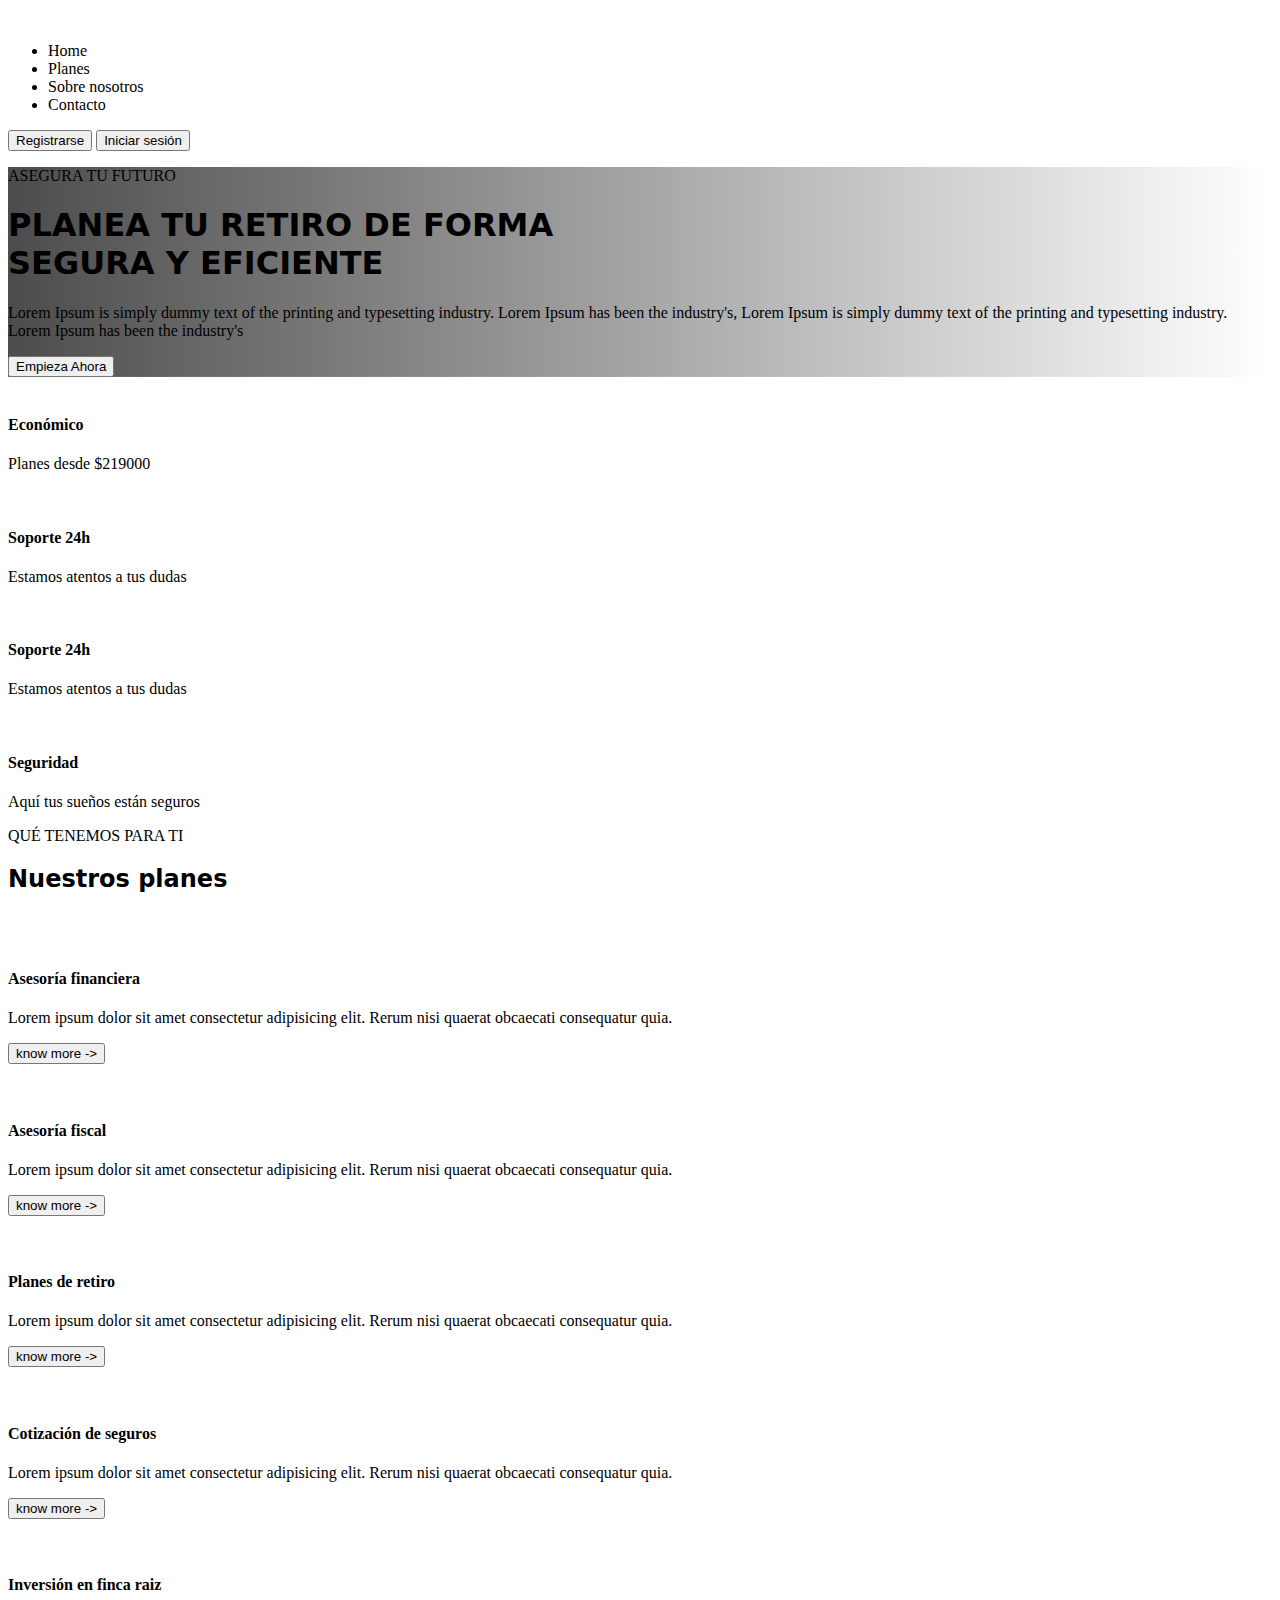
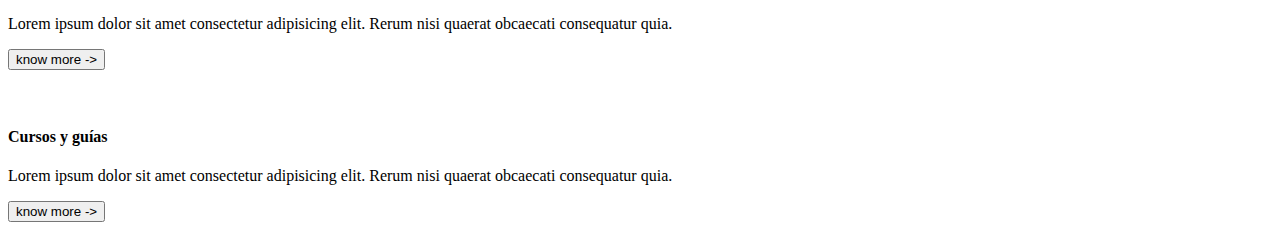
==== index.html @ c826aabb "final sistema login" ====
<!DOCTYPE html>
<html lang="en">
<head>
    <meta charset="UTF-8">
    <meta name="viewport" content="width=device-width, initial-scale=1.0">
    <title>Document</title>
    <link rel="stylesheet" href="view/public/css/styles.css">
    <script src="https://cdn.tailwindcss.com"></script>
</head>
<body>
    
    <!-- NAVBAR -->

    <nav class="flex justify-between items-center px-3 lg:px-7 xl:px-16 2xl:px-36 py-1 lg:py-3">
        <div class="w-4/12">
            <img src="https://oxentictemplates.in/templatemonster/retirement/images/logo.png" alt="">
        </div>
        <div class="w-4/12">
            <ul class="flex gap-4 justify-between w-full">
                <li>Home</li>
                <li>Planes</li>
                <li>Sobre nosotros</li>
                <li>Contacto</li>
            </ul>
        </div>
        <div class="w-4/12 flex justify-end gap-2">
            <button class="" id="btnRegistrarse">Registrarse</button>
            <button class="redir bg-[#01b43e] text-white font-bold text-lg px-4 py-2 rounded-full hover:brightness-125" id="btnIniciarSesion">Iniciar sesión</button>
        </div>
    </nav>

    <!-- BANNER -->

    <section class="banner min-h-[94vh] flex flex-col items-center lg:items-start px-3 lg:px-7 xl:px-20 2xl:px-36">
        <p class="text-[#01b43e] tracking-wide text-lg font-semibold mt-8 lg:mt-16 xl:mt-28 2xl:mt-48">ASEGURA TU FUTURO</p>
        <h1 style="font-family: system-ui, -apple-system, BlinkMacSystemFont, 'Segoe UI', Roboto, Oxygen, Ubuntu, Cantarell, 'Open Sans', 'Helvetica Neue', sans-serif;" class="font-black text-3xl lg:text-5xl xl:text-6xl 2xl:text-8xl text-white tracking-tight mb-3 text-center lg:text-left">PLANEA TU RETIRO DE FORMA <br> SEGURA Y EFICIENTE</h1>
        <p class="text-center lg:text-left lg:max-w-[65%] text-white text-lg">Lorem Ipsum is simply dummy text of the printing and typesetting industry. Lorem Ipsum has been the industry's, Lorem Ipsum is simply dummy text of the printing and typesetting industry. Lorem Ipsum has been the industry's</p>
        <button class="redir text-white bg-[#01b43e] px-5 lg:px-10 xl:px-14 rounded-full mt-4 lg:mt-6 xl:mt-9 py-2 lg:py-4 hover:brightness-125 font-semibold text-xl tracking-tight">Empieza Ahora</button>
    </section>

    <!-- banner cards -->

    <section class="bg-gray-300 px-3 lg:px-7 xl:px-16 2xl:px-36 flex flex-wrap py-4">
        <div class="flex items-center W-1/2 lg:w-1/4 px-3 py-4 lg:px-6 gap-4">
            <div>
                <img class="w-12" src="https://oxentictemplates.in/templatemonster/retirement/images/icon-img-4.png" alt="">
            </div>
            <div class="leading-5">
                <h4 class="font-bold text-lg">Económico</h4>
                <p class="text-gray-700">Planes desde $219000</p>
            </div>
        </div>

        <div class="flex items-center W-1/2 lg:w-1/4 px-3 py-4 lg:px-6 gap-4">
            <div>
                <img class="w-12" src="https://oxentictemplates.in/templatemonster/retirement/images/icon-img-1.png" alt="">
            </div>
            <div class="leading-5">
                <h4 class="font-bold text-lg">Soporte 24h</h4>
                <p class="text-gray-700">Estamos atentos a tus dudas</p>
            </div>
        </div>

        <div class="flex items-center W-1/2 lg:w-1/4 px-3 py-4 lg:px-6 gap-4">
            <div>
                <img class="w-12" src="https://oxentictemplates.in/templatemonster/retirement/images/icon-img-3.png" alt="">
            </div>
            <div class="leading-5">
                <h4 class="font-bold text-lg">Soporte 24h</h4>
                <p class="text-gray-700">Estamos atentos a tus dudas</p>
            </div>
        </div>

        <div class="flex items-center W-1/2 lg:w-1/4 px-3 py-4 lg:px-6 gap-4">
            <div>
                <img class="w-12" src="https://oxentictemplates.in/templatemonster/retirement/images/icon-img-5.png" alt="">
            </div>
            <div class="leading-5">
                <h4 class="font-bold text-lg">Seguridad</h4>
                <p class="text-gray-700">Aquí tus sueños están seguros</p>
            </div>
        </div>
    </section>

    <section class="flex flex-col items-center px-3 lg:px-7 xl:px-16 2xl:px-36">
        <p class="text-[#01b43e] tracking-wide text-lg font-semibold mt-8 lg:mt-16 xl:mt-8 2xl:mt-16">QUÉ TENEMOS PARA TI</p>
        <h2 style="font-family: system-ui, -apple-system, BlinkMacSystemFont, 'Segoe UI', Roboto, Oxygen, Ubuntu, Cantarell, 'Open Sans', 'Helvetica    Neue', sans-serif;"
            class="font-extrabold text-xl lg:text-2xl xl:text-4xl text-center lg:text-left"
        >
            Nuestros planes
        </h2>

        <div class="grid grid-cols-1 lg:grid-cols-3 gap-4 lg:gap-6 2xl:gap-10 place-items-center">

            <div class="border w-1/2 lg:w-[100%] overflow-hidden border-gray-500 rounded-xl h-72 lg:h-80 mt-10 relative">
                <div class="w-16 h-16 bg-white rounded-full absolute top-1/2 left-1/2 -translate-x-1/2 lg:translate-x-0 lg:left-6 -translate-y-1/2 grid place-items-center">
                    <img class="w-9/12" src="https://oxentictemplates.in/templatemonster/retirement/images/2510691.png" alt="">
                </div>
                <img class="h-36 lg:h-40 w-full" src="https://oxentictemplates.in/templatemonster/retirement/images/istockphoto-1316202262-612x612.jpg" alt="">
                <div class="px-4 lg:px-8 2xl:px-12 py-8 lg:py-6">
                    <h4 class="font-bold text-xl mb-3">Asesoría financiera</h4>
                    <p class="text-gray-700">Lorem ipsum dolor sit amet consectetur adipisicing elit. Rerum nisi quaerat obcaecati consequatur quia.</p>
                    <button class="text-[#01b43e]">know more -></button>
                </div>
            </div>

            <div class="w-1/2 lg:w-[100%] border overflow-hidden border-gray-500 rounded-xl h-72 lg:h-80 mt-10 relative">
                <div class="w-16 h-16 bg-white rounded-full absolute top-1/2 left-1/2 -translate-x-1/2 lg:translate-x-0 lg:left-6 -translate-y-1/2 grid place-items-center">
                    <img class="w-8/12" src="https://oxentictemplates.in/templatemonster/retirement/images/1026130.png" alt="">
                </div>
                <img class="h-36 lg:h-40 w-full" src="https://oxentictemplates.in/templatemonster/retirement/images/pexels-photo-8293651.webp" alt="">
                <div class="px-4 lg:px-8 2xl:px-12 py-4 lg:py-6">
                    <h4 class="font-bold text-xl mb-3">Asesoría fiscal</h4>
                    <p class="text-gray-700">Lorem ipsum dolor sit amet consectetur adipisicing elit. Rerum nisi quaerat obcaecati consequatur quia.</p>
                    <button class="text-[#01b43e]">know more -></button>
                </div>
            </div>

            <div class="w-1/2 lg:w-[100%] border overflow-hidden border-gray-500 rounded-xl h-72 lg:h-80 mt-10 relative">
                <div class="w-16 h-16 bg-white rounded-full absolute top-1/2 left-1/2 -translate-x-1/2 lg:translate-x-0 lg:left-6 -translate-y-1/2 grid place-items-center">
                    <img class="w-9/12" src="https://oxentictemplates.in/templatemonster/retirement/images/9490975.png" alt="">
                </div>
                <img class="h-36 lg:h-40 w-full" src="https://oxentictemplates.in/templatemonster/retirement/images/pexels-photo-3823487.webp" alt="">
                <div class="px-4 lg:px-8 2xl:px-12 py-4 lg:py-6">
                    <h4 class="font-bold text-xl mb-3">Planes de retiro</h4>
                    <p class="text-gray-700">Lorem ipsum dolor sit amet consectetur adipisicing elit. Rerum nisi quaerat obcaecati consequatur quia.</p>
                    <button class="text-[#01b43e]">know more -></button>
                </div>
            </div>

            
            <div class="w-1/2 lg:w-[100%] border overflow-hidden border-gray-500 rounded-xl h-72 lg:h-80 mt-10 relative">
                <div class="w-16 h-16 bg-white rounded-full absolute top-1/2 left-1/2 -translate-x-1/2 lg:translate-x-0 lg:left-6 -translate-y-1/2 grid place-items-center">
                    <img class="w-8/12" src="https://oxentictemplates.in/templatemonster/retirement/images/1962592.png" alt="">
                </div>
                <img class="h-36 lg:h-40 w-full" src="https://oxentictemplates.in/templatemonster/retirement/images/istockphoto-165886686-612x612.jpg" alt="">
                <div class="px-4 lg:px-8 2xl:px-12 py-4 lg:py-6">
                    <h4 class="font-bold text-xl mb-3">Cotización de seguros</h4>
                    <p class="text-gray-700">Lorem ipsum dolor sit amet consectetur adipisicing elit. Rerum nisi quaerat obcaecati consequatur quia.</p>
                    <button class="text-[#01b43e]">know more -></button>
                </div>
            </div>

            <div class="w-1/2 lg:w-[100%] border overflow-hidden border-gray-500 rounded-xl h-72 lg:h-80 mt-10 relative">
                <div class="w-16 h-16 bg-white rounded-full absolute top-1/2 left-1/2 -translate-x-1/2 lg:translate-x-0 lg:left-6 -translate-y-1/2 grid place-items-center">
                    <img class="w-8/12" src="https://oxentictemplates.in/templatemonster/retirement/images/942140.png" alt="">
                </div>
                <img class="h-36 lg:h-40 w-full" src="https://oxentictemplates.in/templatemonster/retirement/images/istockphoto-869595964-612x612.jpg" alt="">
                <div class="px-4 lg:px-8 2xl:px-12 py-4 lg:py-6">
                    <h4 class="font-bold text-xl mb-3">Inversión en finca raiz</h4>
                    <p class="text-gray-700">Lorem ipsum dolor sit amet consectetur adipisicing elit. Rerum nisi quaerat obcaecati consequatur quia.</p>
                    <button class="text-[#01b43e]">know more -></button>
                </div>
            </div>

            <div class="w-1/2 lg:w-[100%] border overflow-hidden border-gray-500 rounded-xl h-72 lg:h-80 mt-10 relative">
                <div class="w-16 h-16 bg-white rounded-full absolute top-1/2 left-1/2 -translate-x-1/2 lg:translate-x-0 lg:left-6 -translate-y-1/2 grid place-items-center">
                    <img class="w-8/12" src="https://oxentictemplates.in/templatemonster/retirement/images/9982088.png" alt="">
                </div>
                <img class="h-36 lg:h-40 w-full" src="https://oxentictemplates.in/templatemonster/retirement/images/seniors-laptop-1080x675.jpg" alt="">
                <div class="px-4 lg:px-8 2xl:px-12 py-4 lg:py-6">
                    <h4 class="font-bold text-xl mb-3">Cursos y guías</h4>
                    <p class="text-gray-700">Lorem ipsum dolor sit amet consectetur adipisicing elit. Rerum nisi quaerat obcaecati consequatur quia.</p>
                    <button class="text-[#01b43e]">know more -></button>
                </div>
            </div>

        </div>
    </section>


    <script type="module" src="/controller/ControllerUsuario.js"></script>
    <script type="module" src="view/public/js/index.js"></script>
</body>
</html>
---- view/public/css/styles.css ----
:root{
    --accent-color: #01b43e;
}

/* estilos de la página principal */

.banner{
    background-image: linear-gradient(90deg, rgba(0,0,0,0.7), transparent ) ,url("https://mdlaw.com.au/wp-content/uploads/2023/10/grandparents-legal-rights.jpg") ;
    background-size: cover;
    background-position: center;
}
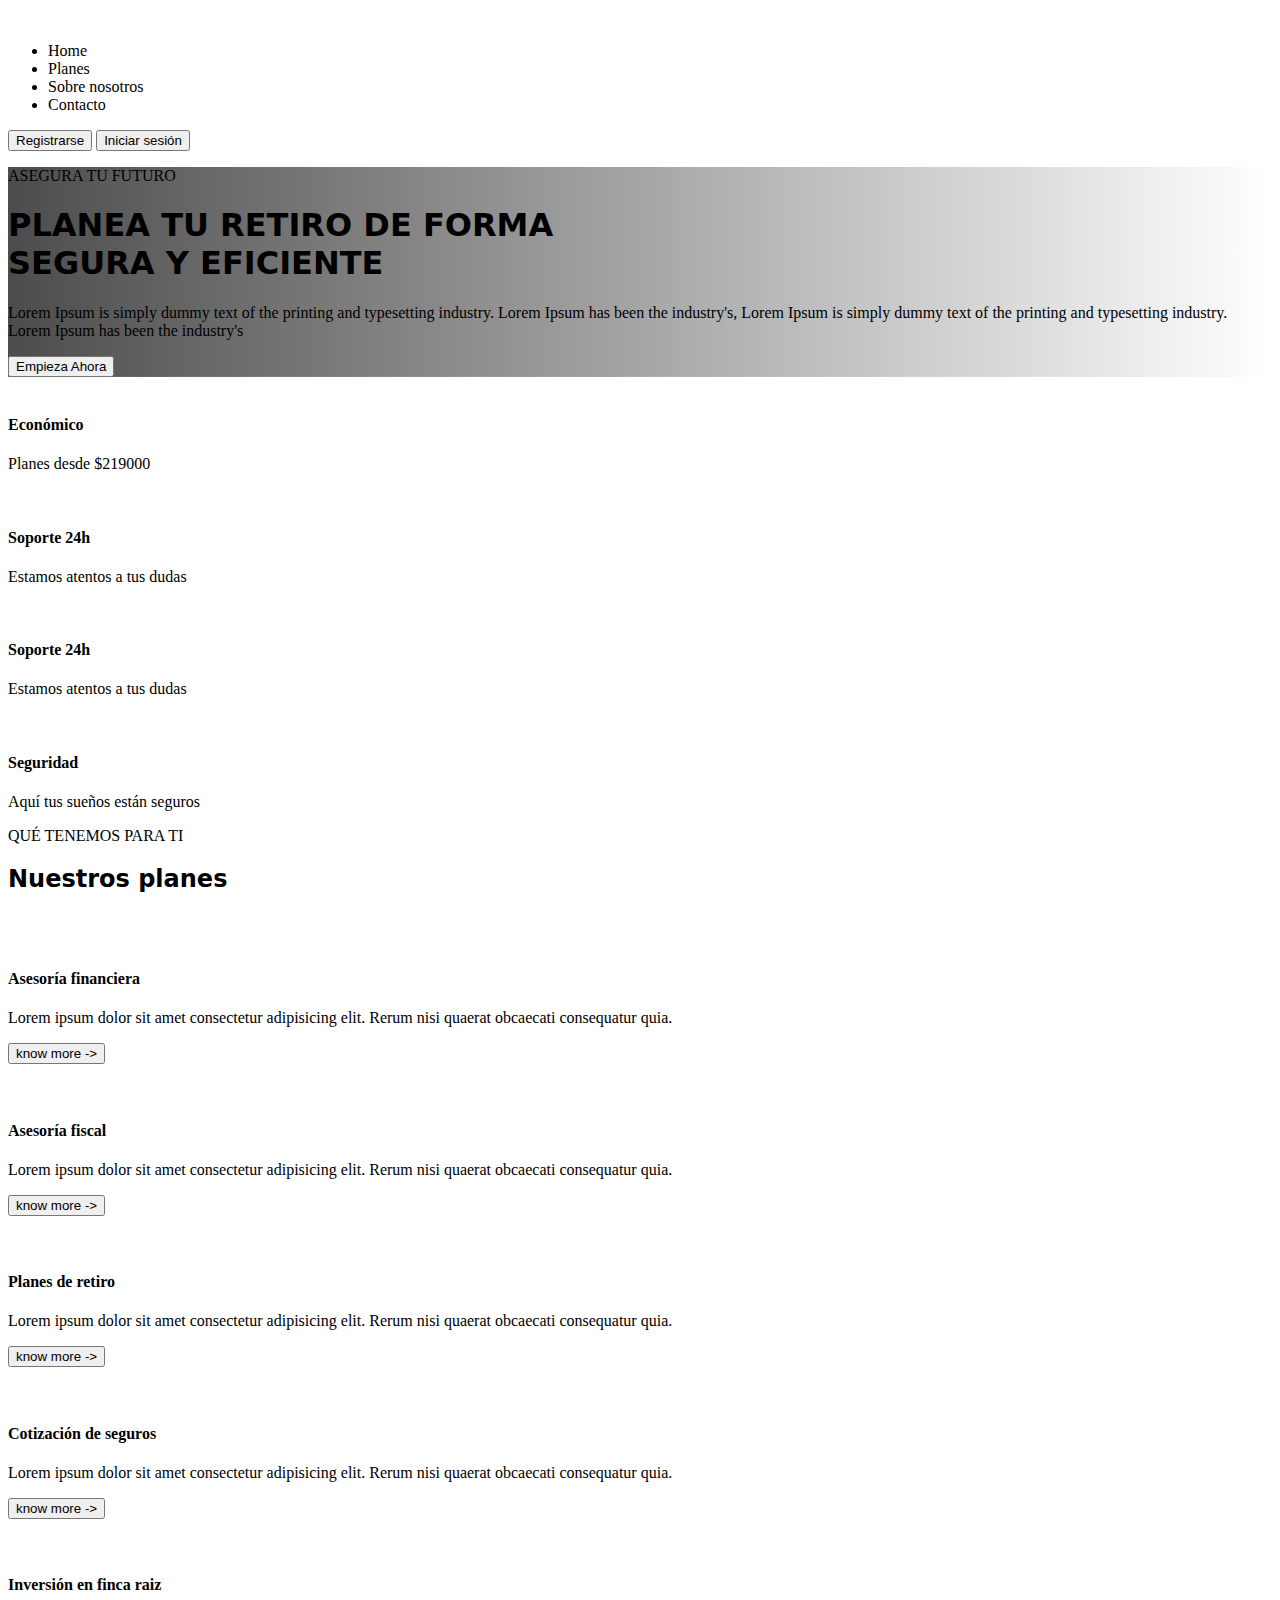
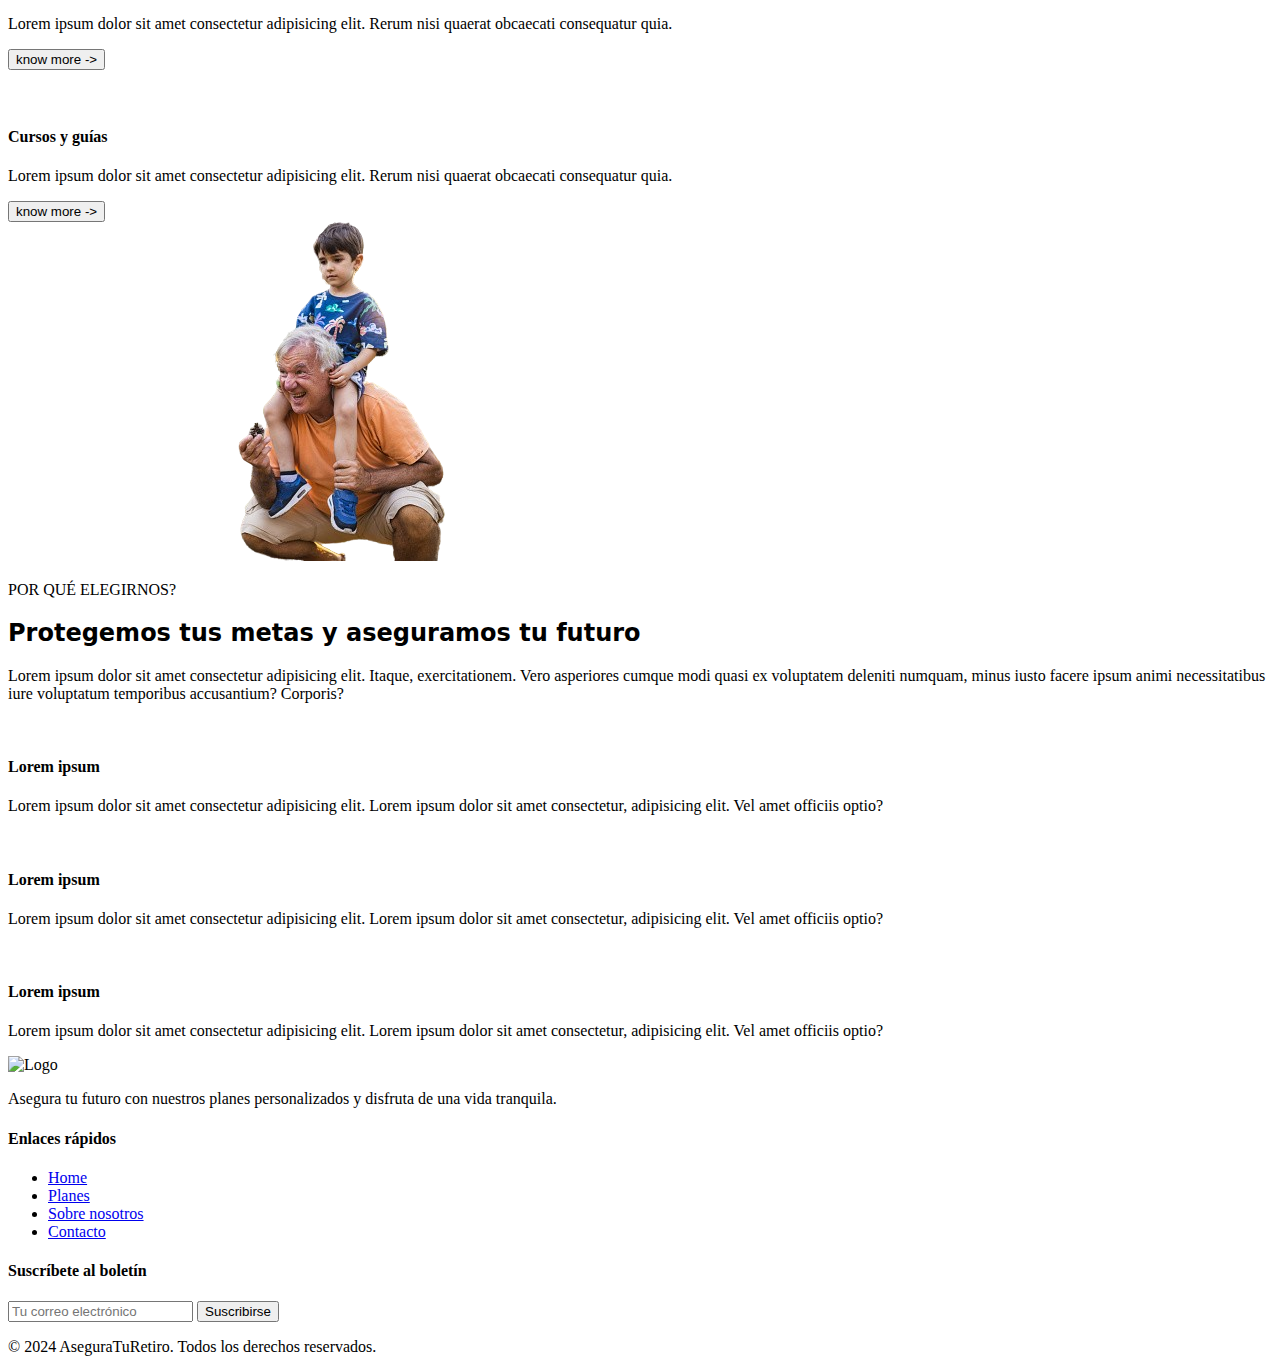
==== commit bf074c5b: "new section and footer added" ====
--- a/index.html
+++ b/index.html
@@ -90,13 +90,13 @@
             Nuestros planes
         </h2>
 
-        <div class="grid grid-cols-1 lg:grid-cols-3 gap-4 lg:gap-6 2xl:gap-10 place-items-center">
+        <div class="grid grid-cols-1 lg:grid-cols-3 gap-4 lg:gap-6 2xl:gap-10 place-items-center [&>div]:2xl:h-96">
 
             <div class="border w-1/2 lg:w-[100%] overflow-hidden border-gray-500 rounded-xl h-72 lg:h-80 mt-10 relative">
                 <div class="w-16 h-16 bg-white rounded-full absolute top-1/2 left-1/2 -translate-x-1/2 lg:translate-x-0 lg:left-6 -translate-y-1/2 grid place-items-center">
                     <img class="w-9/12" src="https://oxentictemplates.in/templatemonster/retirement/images/2510691.png" alt="">
                 </div>
-                <img class="h-36 lg:h-40 w-full" src="https://oxentictemplates.in/templatemonster/retirement/images/istockphoto-1316202262-612x612.jpg" alt="">
+                <img class="h-36 lg:h-40 2xl:h-48 w-full" src="https://oxentictemplates.in/templatemonster/retirement/images/istockphoto-1316202262-612x612.jpg" alt="">
                 <div class="px-4 lg:px-8 2xl:px-12 py-8 lg:py-6">
                     <h4 class="font-bold text-xl mb-3">Asesoría financiera</h4>
                     <p class="text-gray-700">Lorem ipsum dolor sit amet consectetur adipisicing elit. Rerum nisi quaerat obcaecati consequatur quia.</p>
@@ -108,7 +108,7 @@
                 <div class="w-16 h-16 bg-white rounded-full absolute top-1/2 left-1/2 -translate-x-1/2 lg:translate-x-0 lg:left-6 -translate-y-1/2 grid place-items-center">
                     <img class="w-8/12" src="https://oxentictemplates.in/templatemonster/retirement/images/1026130.png" alt="">
                 </div>
-                <img class="h-36 lg:h-40 w-full" src="https://oxentictemplates.in/templatemonster/retirement/images/pexels-photo-8293651.webp" alt="">
+                <img class="h-36 lg:h-40 2xl:h-48 w-full" src="https://oxentictemplates.in/templatemonster/retirement/images/pexels-photo-8293651.webp" alt="">
                 <div class="px-4 lg:px-8 2xl:px-12 py-4 lg:py-6">
                     <h4 class="font-bold text-xl mb-3">Asesoría fiscal</h4>
                     <p class="text-gray-700">Lorem ipsum dolor sit amet consectetur adipisicing elit. Rerum nisi quaerat obcaecati consequatur quia.</p>
@@ -120,7 +120,7 @@
                 <div class="w-16 h-16 bg-white rounded-full absolute top-1/2 left-1/2 -translate-x-1/2 lg:translate-x-0 lg:left-6 -translate-y-1/2 grid place-items-center">
                     <img class="w-9/12" src="https://oxentictemplates.in/templatemonster/retirement/images/9490975.png" alt="">
                 </div>
-                <img class="h-36 lg:h-40 w-full" src="https://oxentictemplates.in/templatemonster/retirement/images/pexels-photo-3823487.webp" alt="">
+                <img class="h-36 lg:h-40 2xl:h-48 w-full" src="https://oxentictemplates.in/templatemonster/retirement/images/pexels-photo-3823487.webp" alt="">
                 <div class="px-4 lg:px-8 2xl:px-12 py-4 lg:py-6">
                     <h4 class="font-bold text-xl mb-3">Planes de retiro</h4>
                     <p class="text-gray-700">Lorem ipsum dolor sit amet consectetur adipisicing elit. Rerum nisi quaerat obcaecati consequatur quia.</p>
@@ -133,7 +133,7 @@
                 <div class="w-16 h-16 bg-white rounded-full absolute top-1/2 left-1/2 -translate-x-1/2 lg:translate-x-0 lg:left-6 -translate-y-1/2 grid place-items-center">
                     <img class="w-8/12" src="https://oxentictemplates.in/templatemonster/retirement/images/1962592.png" alt="">
                 </div>
-                <img class="h-36 lg:h-40 w-full" src="https://oxentictemplates.in/templatemonster/retirement/images/istockphoto-165886686-612x612.jpg" alt="">
+                <img class="h-36 lg:h-40 2xl:h-48 w-full" src="https://oxentictemplates.in/templatemonster/retirement/images/istockphoto-165886686-612x612.jpg" alt="">
                 <div class="px-4 lg:px-8 2xl:px-12 py-4 lg:py-6">
                     <h4 class="font-bold text-xl mb-3">Cotización de seguros</h4>
                     <p class="text-gray-700">Lorem ipsum dolor sit amet consectetur adipisicing elit. Rerum nisi quaerat obcaecati consequatur quia.</p>
@@ -145,7 +145,7 @@
                 <div class="w-16 h-16 bg-white rounded-full absolute top-1/2 left-1/2 -translate-x-1/2 lg:translate-x-0 lg:left-6 -translate-y-1/2 grid place-items-center">
                     <img class="w-8/12" src="https://oxentictemplates.in/templatemonster/retirement/images/942140.png" alt="">
                 </div>
-                <img class="h-36 lg:h-40 w-full" src="https://oxentictemplates.in/templatemonster/retirement/images/istockphoto-869595964-612x612.jpg" alt="">
+                <img class="h-36 lg:h-40 2xl:h-48 w-full" src="https://oxentictemplates.in/templatemonster/retirement/images/istockphoto-869595964-612x612.jpg" alt="">
                 <div class="px-4 lg:px-8 2xl:px-12 py-4 lg:py-6">
                     <h4 class="font-bold text-xl mb-3">Inversión en finca raiz</h4>
                     <p class="text-gray-700">Lorem ipsum dolor sit amet consectetur adipisicing elit. Rerum nisi quaerat obcaecati consequatur quia.</p>
@@ -157,7 +157,7 @@
                 <div class="w-16 h-16 bg-white rounded-full absolute top-1/2 left-1/2 -translate-x-1/2 lg:translate-x-0 lg:left-6 -translate-y-1/2 grid place-items-center">
                     <img class="w-8/12" src="https://oxentictemplates.in/templatemonster/retirement/images/9982088.png" alt="">
                 </div>
-                <img class="h-36 lg:h-40 w-full" src="https://oxentictemplates.in/templatemonster/retirement/images/seniors-laptop-1080x675.jpg" alt="">
+                <img class="h-36 lg:h-40 2xl:h-48 w-full" src="https://oxentictemplates.in/templatemonster/retirement/images/seniors-laptop-1080x675.jpg" alt="">
                 <div class="px-4 lg:px-8 2xl:px-12 py-4 lg:py-6">
                     <h4 class="font-bold text-xl mb-3">Cursos y guías</h4>
                     <p class="text-gray-700">Lorem ipsum dolor sit amet consectetur adipisicing elit. Rerum nisi quaerat obcaecati consequatur quia.</p>
@@ -167,6 +167,95 @@
 
         </div>
     </section>
+
+
+    <section class="px-3 lg:px-7 xl:px-16 2xl:px-36 relative">
+
+        <img class="absolute hidden lg:block right-0 w-[65%] lg:top-24 2xl:top-0 z-10" src="/view/public/images/abuelo.png" alt="">
+        <div class="absolute hidden lg:block w-96 h-96 2xl:w-[500px] 2xl:h-[500px] top-1/2 -translate-y-1/2 rounded-full bg-[#3bc46a] right-24 2xl:right-44"></div>
+        <div class="absolute hidden lg:block w-32 h-32 top-1/2 translate-x-3/4 rounded-full bg-[#3bc46a] right-1/2 2xl:right-[42%]"></div>
+
+        <div class="w-full lg:w-1/2 xl:w-5/12">
+            <p class="text-[#01b43e] tracking-wide text-lg font-semibold mt-8 lg:mt-16 xl:mt-8 2xl:mt-16">POR QUÉ ELEGIRNOS?</p>
+            <h2 style="font-family: system-ui, -apple-system, BlinkMacSystemFont, 'Segoe UI', Roboto, Oxygen, Ubuntu, Cantarell, 'Open Sans', 'Helvetica    Neue', sans-serif;"
+            class="font-extrabold text-xl lg:text-2xl xl:text-4xl text-center lg:text-left"
+            >
+            Protegemos tus metas y aseguramos tu futuro
+            </h2>
+            <p class="text-gray-500 mt-2">
+            Lorem ipsum dolor sit amet consectetur adipisicing elit. Itaque, exercitationem. Vero asperiores cumque modi quasi ex voluptatem deleniti numquam, minus iusto facere ipsum animi necessitatibus iure voluptatum temporibus accusantium? Corporis?
+            </p>
+        </div>
+
+        <div class="flex flex-col gap-12 w-full lg:w-1/2 xl:w-5/12">
+            <div class="flex items-center gap-6 py-2 px-3 shadow-[0px_4px_8px_rgba(0,0,0,0.1)] rounded-lg mt-8 lg:mt-10 xl:mt-14 cursor-pointer hover:scale-110 transition-all duration-300">
+                <div>
+                    <img src="https://oxentictemplates.in/templatemonster/retirement/images/2510691.png" class="w-28 bg-[#01b43e] p-1 rounded-full" alt="">
+                </div>
+                <div>
+                    <h4 class="font-bold text-lg">Lorem ipsum</h4>
+                    <p class="text-gray-500">Lorem ipsum dolor sit amet consectetur adipisicing elit. Lorem ipsum dolor sit amet consectetur, adipisicing elit. Vel amet officiis optio?</p>
+                </div>
+            </div>
+
+            <div class="flex items-center gap-6 py-2 px-3 shadow-[0px_4px_8px_rgba(0,0,0,0.1)] rounded-lg cursor-pointer hover:scale-110 transition-all duration-300">
+                <div>
+                    <img src="https://oxentictemplates.in/templatemonster/retirement/images/2510691.png" class="w-28 bg-[#01b43e] p-1 rounded-full" alt="">
+                </div>
+                <div>
+                    <h4 class="font-bold text-lg">Lorem ipsum</h4>
+                    <p class="text-gray-500">Lorem ipsum dolor sit amet consectetur adipisicing elit. Lorem ipsum dolor sit amet consectetur, adipisicing elit. Vel amet officiis optio?</p>
+                </div>
+            </div>
+
+            <div class="flex items-center gap-6 py-2 px-3 shadow-[0px_4px_8px_rgba(0,0,0,0.1)] rounded-lg cursor-pointer hover:scale-110 transition-all duration-300">
+                <div>
+                    <img src="https://oxentictemplates.in/templatemonster/retirement/images/2510691.png" class="w-28 bg-[#01b43e] p-1 rounded-full" alt="">
+                </div>
+                <div>
+                    <h4 class="font-bold text-lg">Lorem ipsum</h4>
+                    <p class="text-gray-500">Lorem ipsum dolor sit amet consectetur adipisicing elit. Lorem ipsum dolor sit amet consectetur, adipisicing elit. Vel amet officiis optio?</p>
+
+                </div>
+            </div>
+        </div>
+    </section>
+
+    <!-- FOOTER -->
+<footer class="bg-black text-white py-8 px-4 lg:px-16 xl:px-36 mt-14 xl:mt-16">
+    <div class="grid grid-cols-1 md:grid-cols-3 gap-8">
+        <!-- Logo y descripción -->
+        <div class="text-center md:text-left">
+            <img class="mx-auto md:mx-0 w-32 mb-4" src="https://oxentictemplates.in/templatemonster/retirement/images/logo.png" alt="Logo">
+            <p class="text-gray-400">Asegura tu futuro con nuestros planes personalizados y disfruta de una vida tranquila.</p>
+        </div>
+
+        <!-- Enlaces rápidos -->
+        <div class="text-center">
+            <h4 class="font-bold text-lg mb-4">Enlaces rápidos</h4>
+            <ul class="space-y-2">
+                <li><a href="#" class="text-[#01b43e] hover:underline">Home</a></li>
+                <li><a href="#" class="text-[#01b43e] hover:underline">Planes</a></li>
+                <li><a href="#" class="text-[#01b43e] hover:underline">Sobre nosotros</a></li>
+                <li><a href="#" class="text-[#01b43e] hover:underline">Contacto</a></li>
+            </ul>
+        </div>
+
+        <!-- Suscripción al boletín -->
+        <div class="text-center md:text-right">
+            <h4 class="font-bold text-lg mb-4">Suscríbete al boletín</h4>
+            <form class="flex flex-col md:items-end gap-3">
+                <input type="email" placeholder="Tu correo electrónico" class="w-full md:w-auto px-4 py-2 rounded bg-gray-800 text-white border border-gray-600 focus:outline-none focus:border-[#01b43e]">
+                <button type="submit" class="bg-[#01b43e] hover:brightness-125 text-white font-bold py-2 px-4 rounded">Suscribirse</button>
+            </form>
+        </div>
+    </div>
+
+    <div class="border-t border-gray-700 mt-8 pt-4 text-center text-gray-500">
+        <p>&copy; 2024 AseguraTuRetiro. Todos los derechos reservados.</p>
+    </div>
+</footer>
+
 
 
     <script type="module" src="/controller/ControllerUsuario.js"></script>
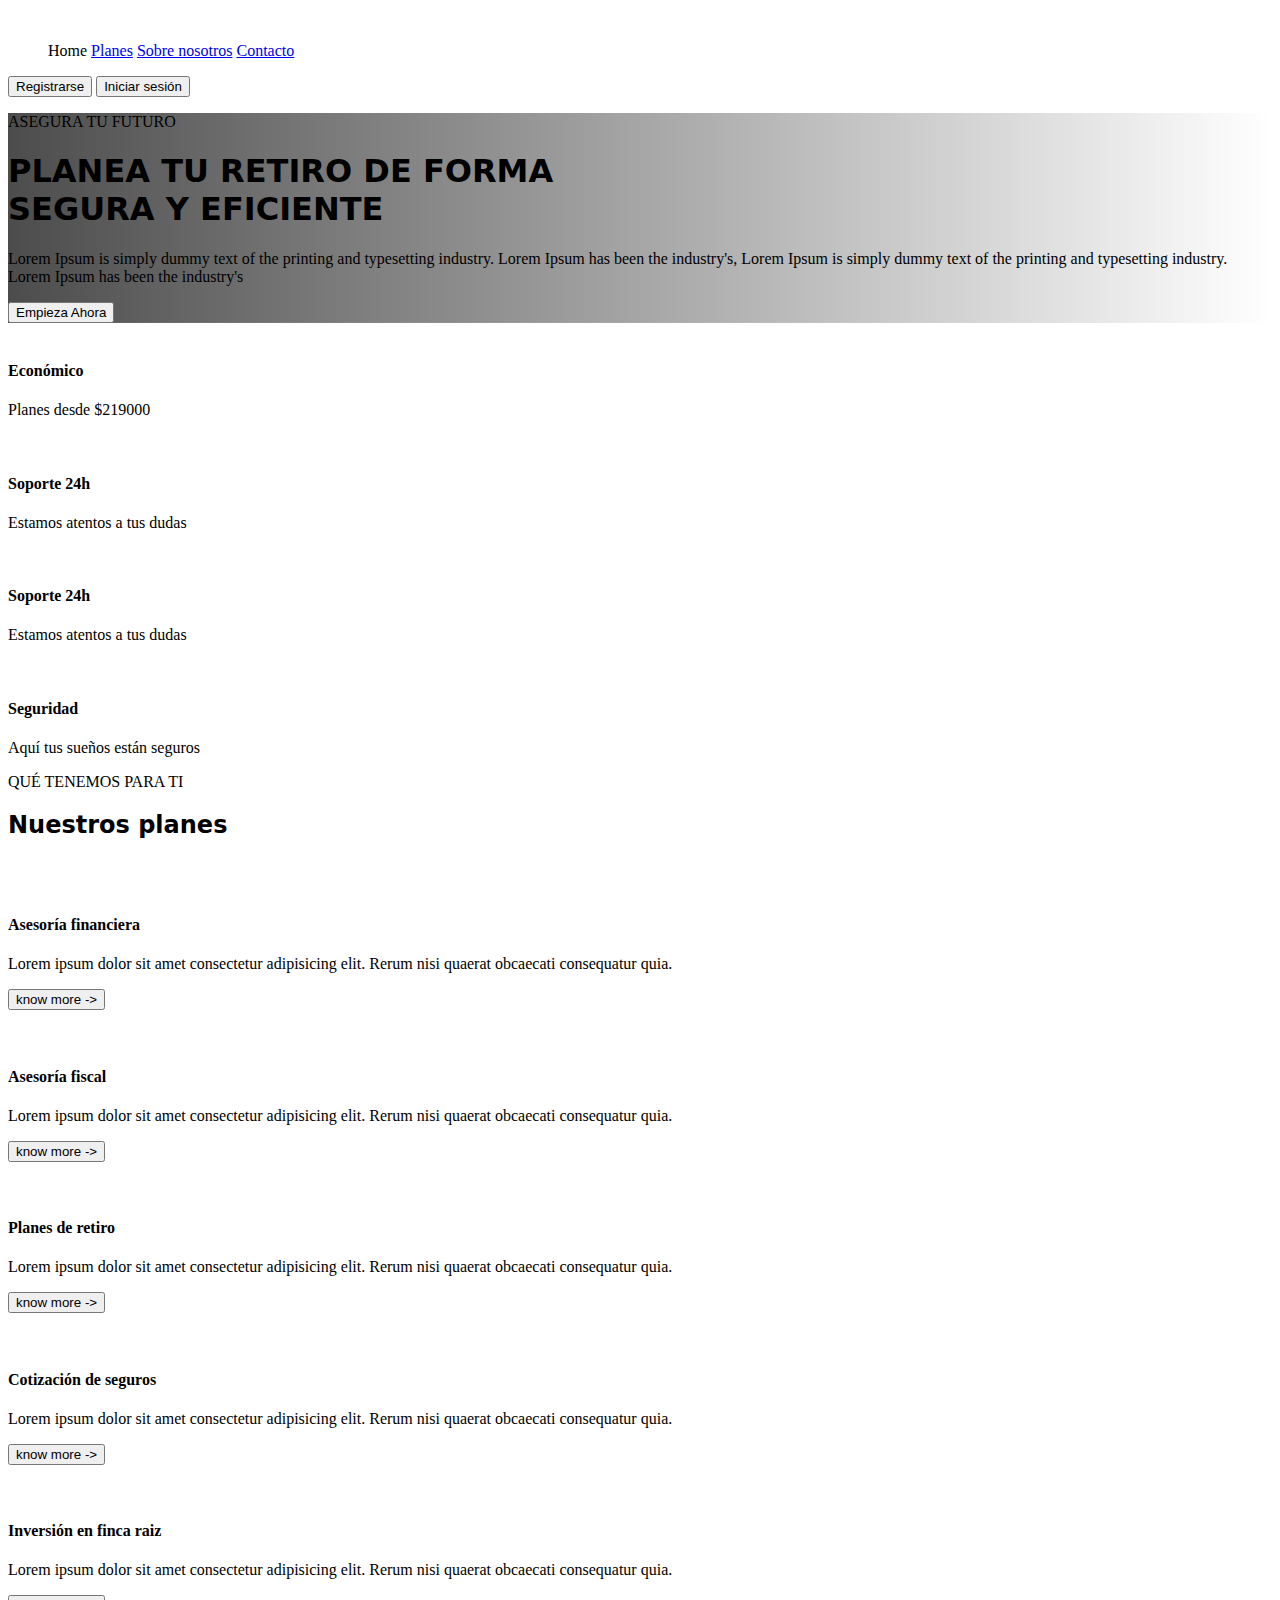
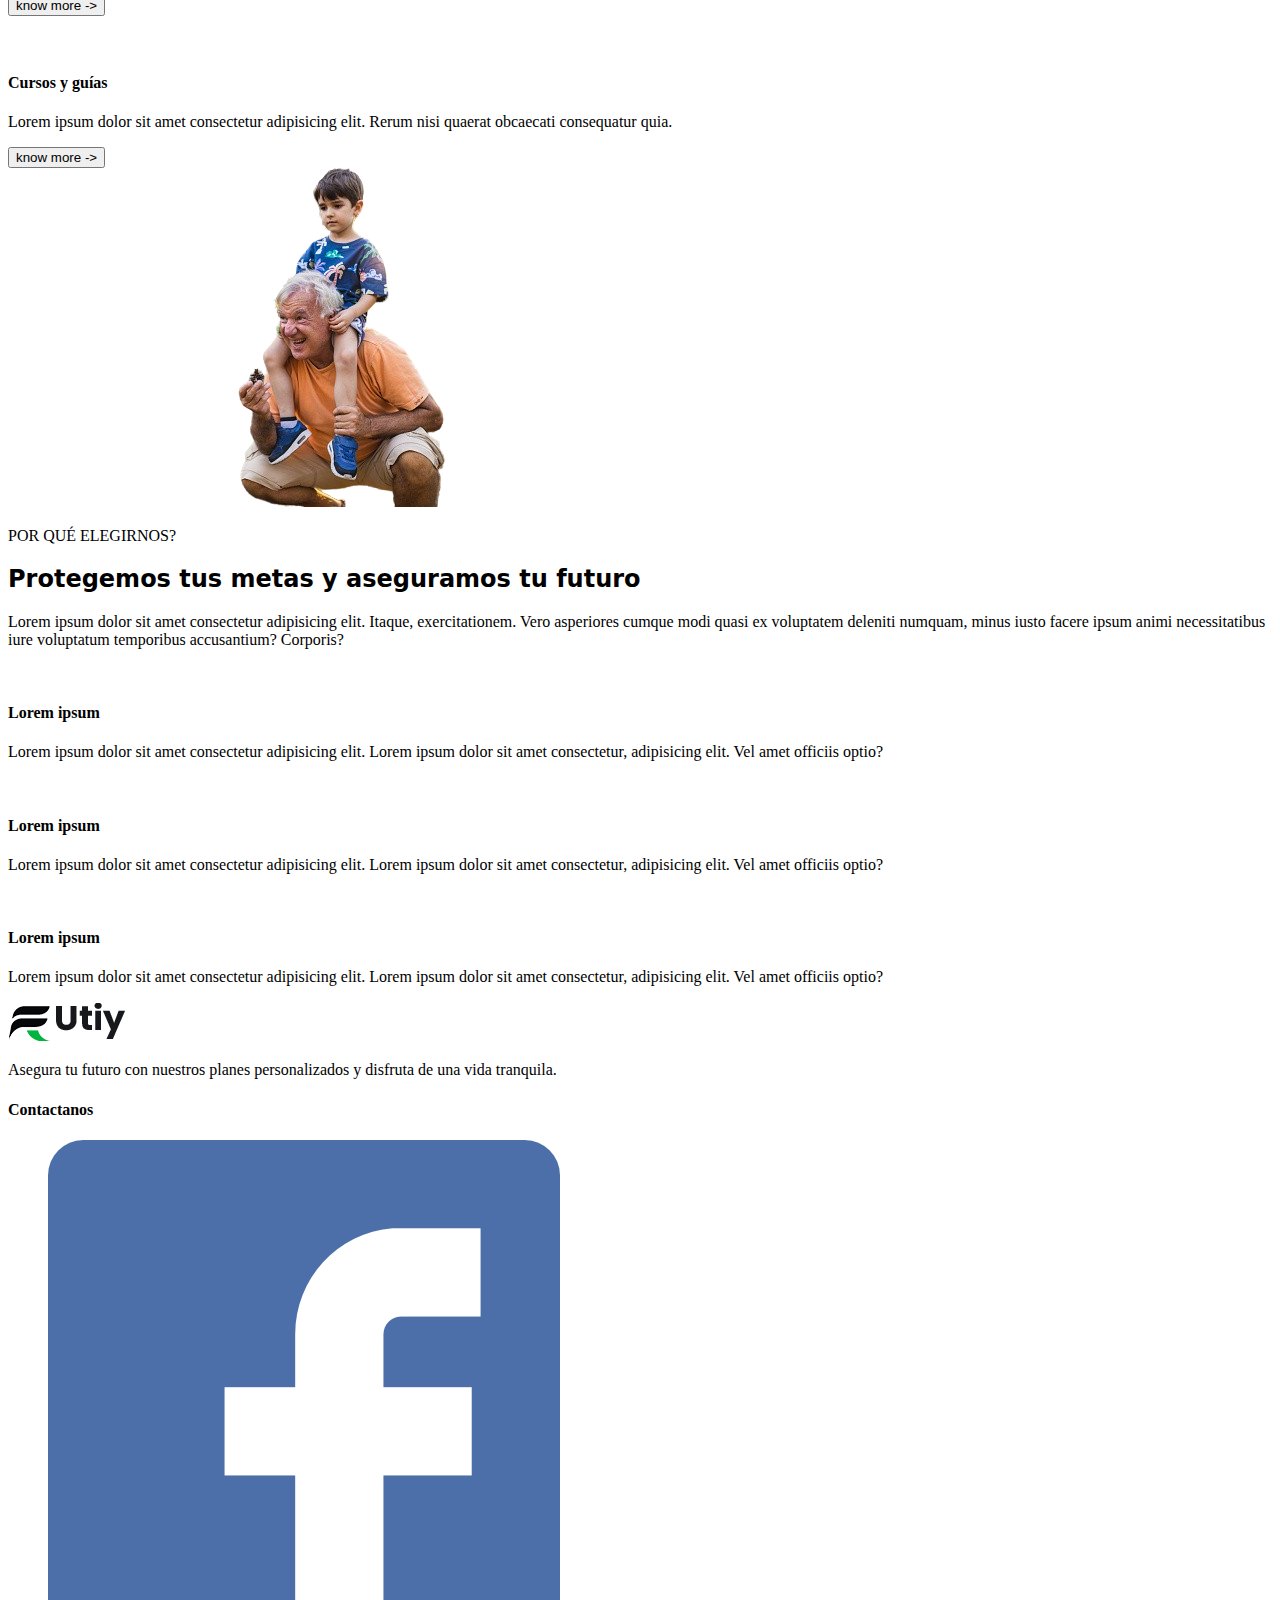
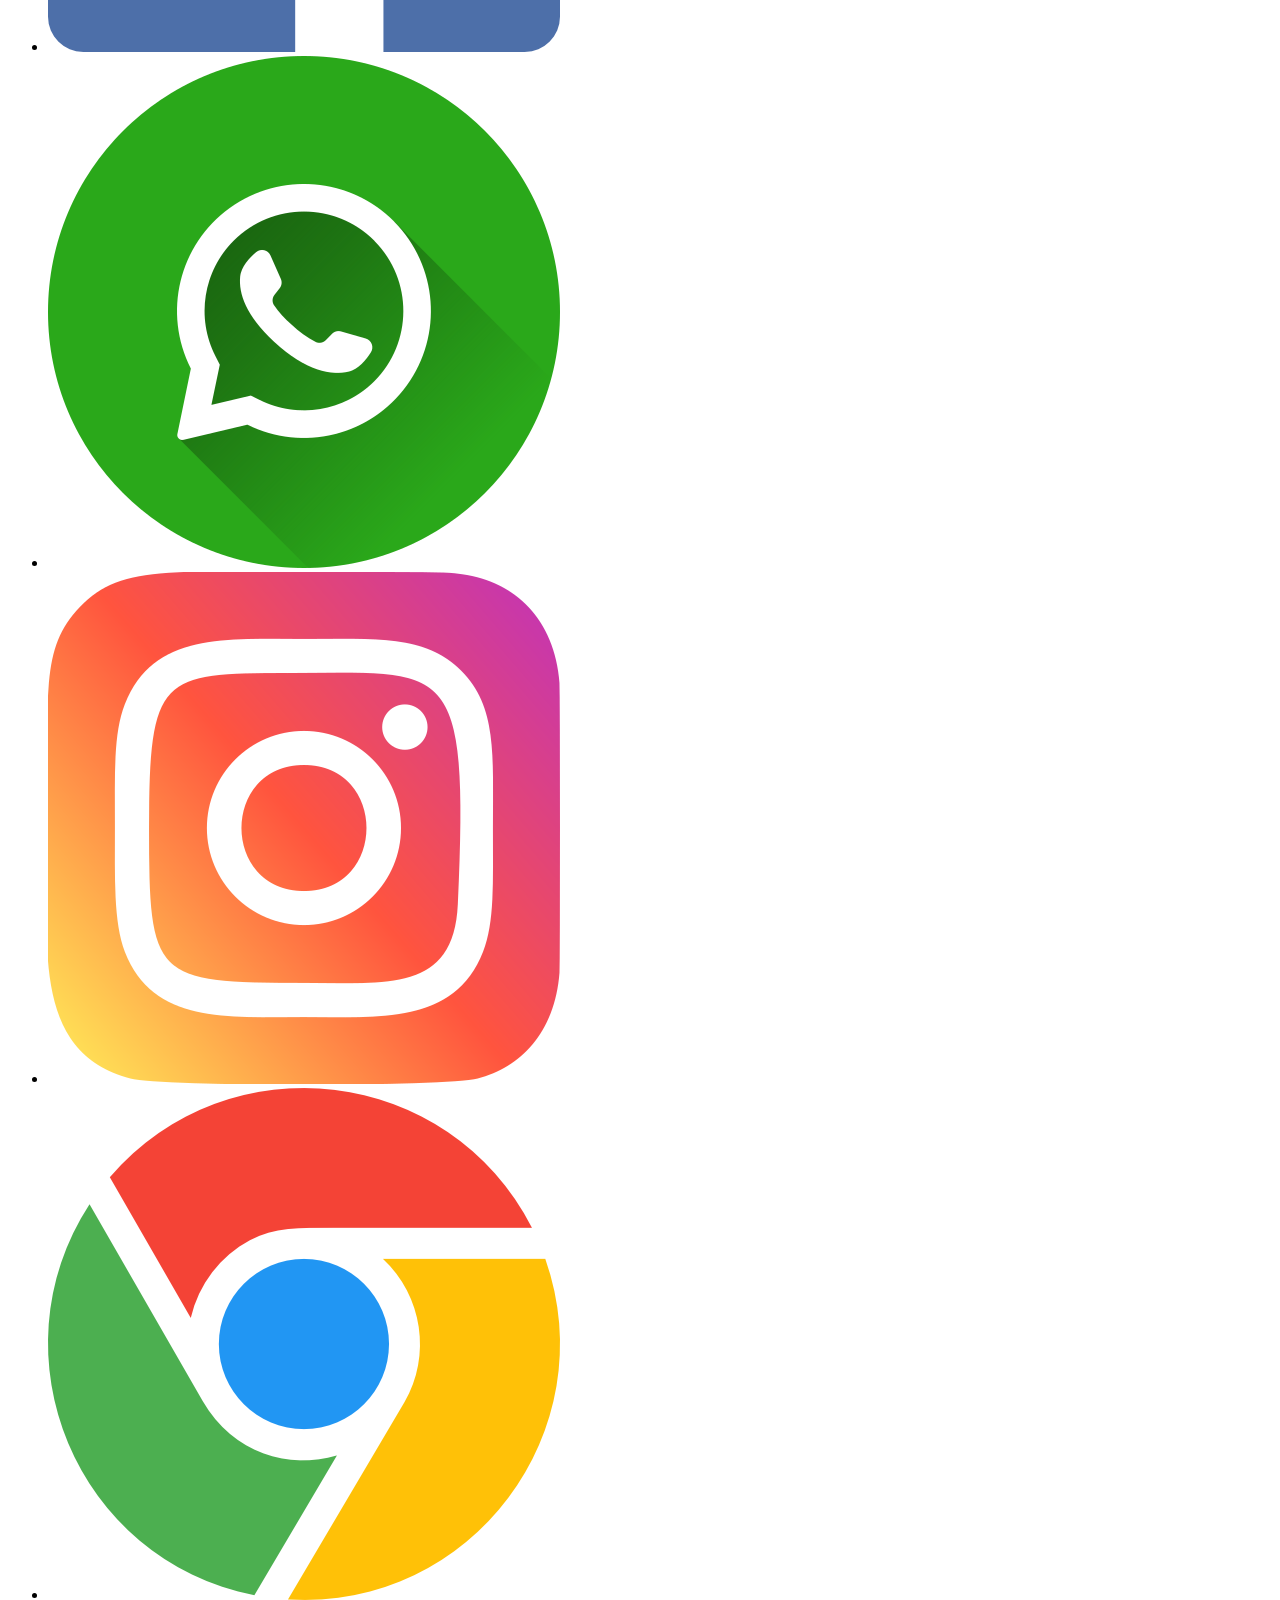
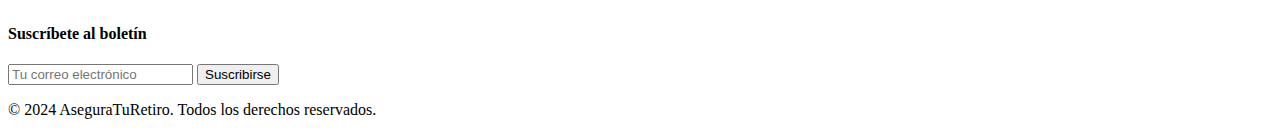
==== commit c5d3b049: "mini mejoras index" ====
--- a/index.html
+++ b/index.html
@@ -3,7 +3,8 @@
 <head>
     <meta charset="UTF-8">
     <meta name="viewport" content="width=device-width, initial-scale=1.0">
-    <title>Document</title>
+    <title>Utiy</title>
+    <link rel="icon" href="/view/public/images/icono.png" type="image/png">
     <link rel="stylesheet" href="view/public/css/styles.css">
     <script src="https://cdn.tailwindcss.com"></script>
 </head>
@@ -16,12 +17,14 @@
             <img src="https://oxentictemplates.in/templatemonster/retirement/images/logo.png" alt="">
         </div>
         <div class="w-4/12">
+            <nav>
             <ul class="flex gap-4 justify-between w-full">
-                <li>Home</li>
-                <li>Planes</li>
-                <li>Sobre nosotros</li>
-                <li>Contacto</li>
+                <a>Home</a>
+                <a href="#Planes" >Planes</a>
+                <a href="#nosotros" >Sobre nosotros</a>
+                <a href="#Contacto" >Contacto</a>
             </ul>
+        </nav>
         </div>
         <div class="w-4/12 flex justify-end gap-2">
             <button class="" id="btnRegistrarse">Registrarse</button>
@@ -82,7 +85,7 @@
         </div>
     </section>
 
-    <section class="flex flex-col items-center px-3 lg:px-7 xl:px-16 2xl:px-36">
+    <section id="Planes" class="flex flex-col items-center px-3 lg:px-7 xl:px-16 2xl:px-36">
         <p class="text-[#01b43e] tracking-wide text-lg font-semibold mt-8 lg:mt-16 xl:mt-8 2xl:mt-16">QUÉ TENEMOS PARA TI</p>
         <h2 style="font-family: system-ui, -apple-system, BlinkMacSystemFont, 'Segoe UI', Roboto, Oxygen, Ubuntu, Cantarell, 'Open Sans', 'Helvetica    Neue', sans-serif;"
             class="font-extrabold text-xl lg:text-2xl xl:text-4xl text-center lg:text-left"
@@ -175,7 +178,7 @@
         <div class="absolute hidden lg:block w-96 h-96 2xl:w-[500px] 2xl:h-[500px] top-1/2 -translate-y-1/2 rounded-full bg-[#3bc46a] right-24 2xl:right-44"></div>
         <div class="absolute hidden lg:block w-32 h-32 top-1/2 translate-x-3/4 rounded-full bg-[#3bc46a] right-1/2 2xl:right-[42%]"></div>
 
-        <div class="w-full lg:w-1/2 xl:w-5/12">
+        <div id="nosotros" class="w-full lg:w-1/2 xl:w-5/12">
             <p class="text-[#01b43e] tracking-wide text-lg font-semibold mt-8 lg:mt-16 xl:mt-8 2xl:mt-16">POR QUÉ ELEGIRNOS?</p>
             <h2 style="font-family: system-ui, -apple-system, BlinkMacSystemFont, 'Segoe UI', Roboto, Oxygen, Ubuntu, Cantarell, 'Open Sans', 'Helvetica    Neue', sans-serif;"
             class="font-extrabold text-xl lg:text-2xl xl:text-4xl text-center lg:text-left"
@@ -226,18 +229,18 @@
     <div class="grid grid-cols-1 md:grid-cols-3 gap-8">
         <!-- Logo y descripción -->
         <div class="text-center md:text-left">
-            <img class="mx-auto md:mx-0 w-32 mb-4" src="https://oxentictemplates.in/templatemonster/retirement/images/logo.png" alt="Logo">
+            <img class="mx-auto md:mx-0 w-32 mb-4" src="/view/public/images/logo.png" alt="Logo">
             <p class="text-gray-400">Asegura tu futuro con nuestros planes personalizados y disfruta de una vida tranquila.</p>
         </div>
 
         <!-- Enlaces rápidos -->
         <div class="text-center">
-            <h4 class="font-bold text-lg mb-4">Enlaces rápidos</h4>
+            <h4 id="Contacto" class="font-bold text-lg mb-4">Contactanos</h4>
             <ul class="space-y-2">
-                <li><a href="#" class="text-[#01b43e] hover:underline">Home</a></li>
-                <li><a href="#" class="text-[#01b43e] hover:underline">Planes</a></li>
-                <li><a href="#" class="text-[#01b43e] hover:underline">Sobre nosotros</a></li>
-                <li><a href="#" class="text-[#01b43e] hover:underline">Contacto</a></li>
+                <li><a href="#"><img src="/view/public/images/facebook.png" alt="" class=" w-10 h-10 mx-auto " ></a></li>
+                <li><a href="#"><img src="/view/public/images/whatsapp.png" alt="" class=" w-10 h-10 mx-auto color-white " ></a></li>
+                <li><a href="#"><img src="/view/public/images/instagram.png" alt="" class=" w-10 h-10 mx-auto " ></a></li>
+                <li><a href="#"><img src="/view/public/images/cromo.png" alt="" class=" w-10 h-10 mx-auto " ></a></li>
             </ul>
         </div>
 
--- a/view/public/css/styles.css
+++ b/view/public/css/styles.css
@@ -8,4 +8,5 @@
     background-image: linear-gradient(90deg, rgba(0,0,0,0.7), transparent ) ,url("https://mdlaw.com.au/wp-content/uploads/2023/10/grandparents-legal-rights.jpg") ;
     background-size: cover;
     background-position: center;
-}+}
+/* estilos de la página login */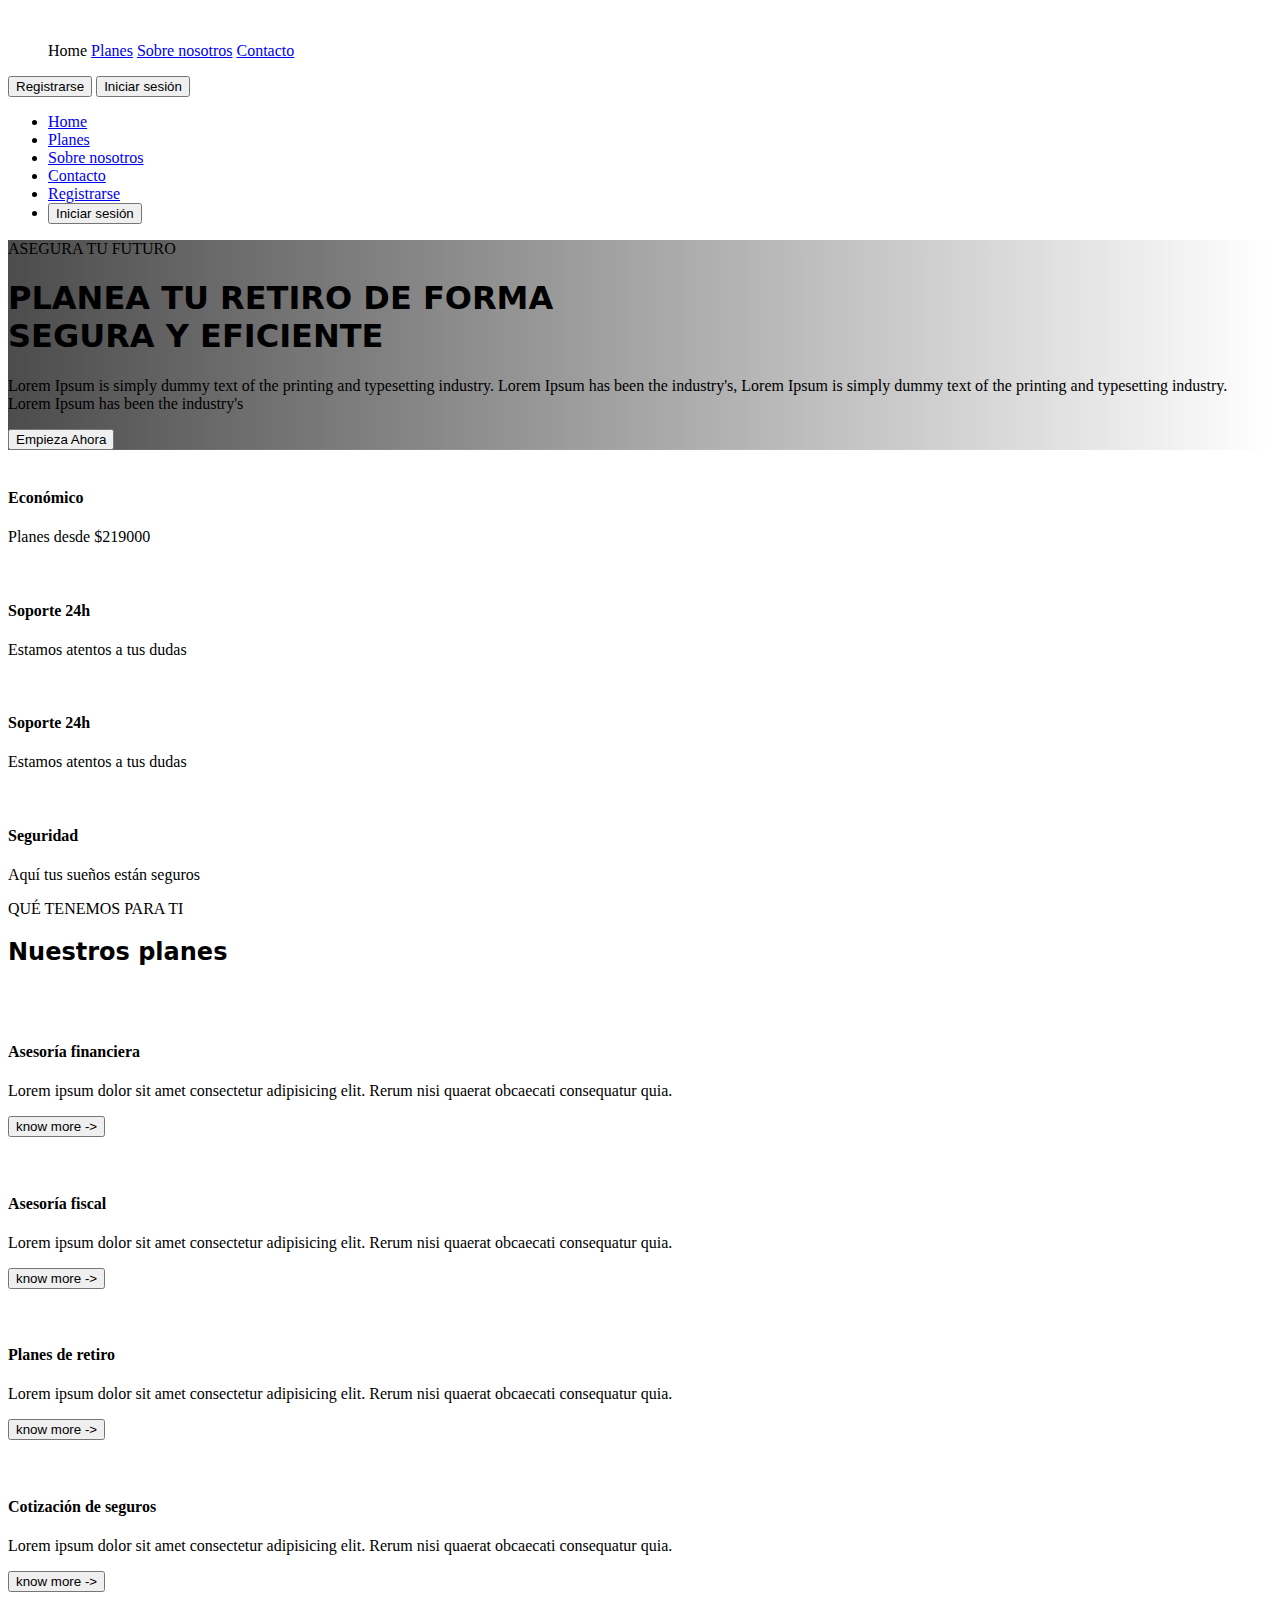
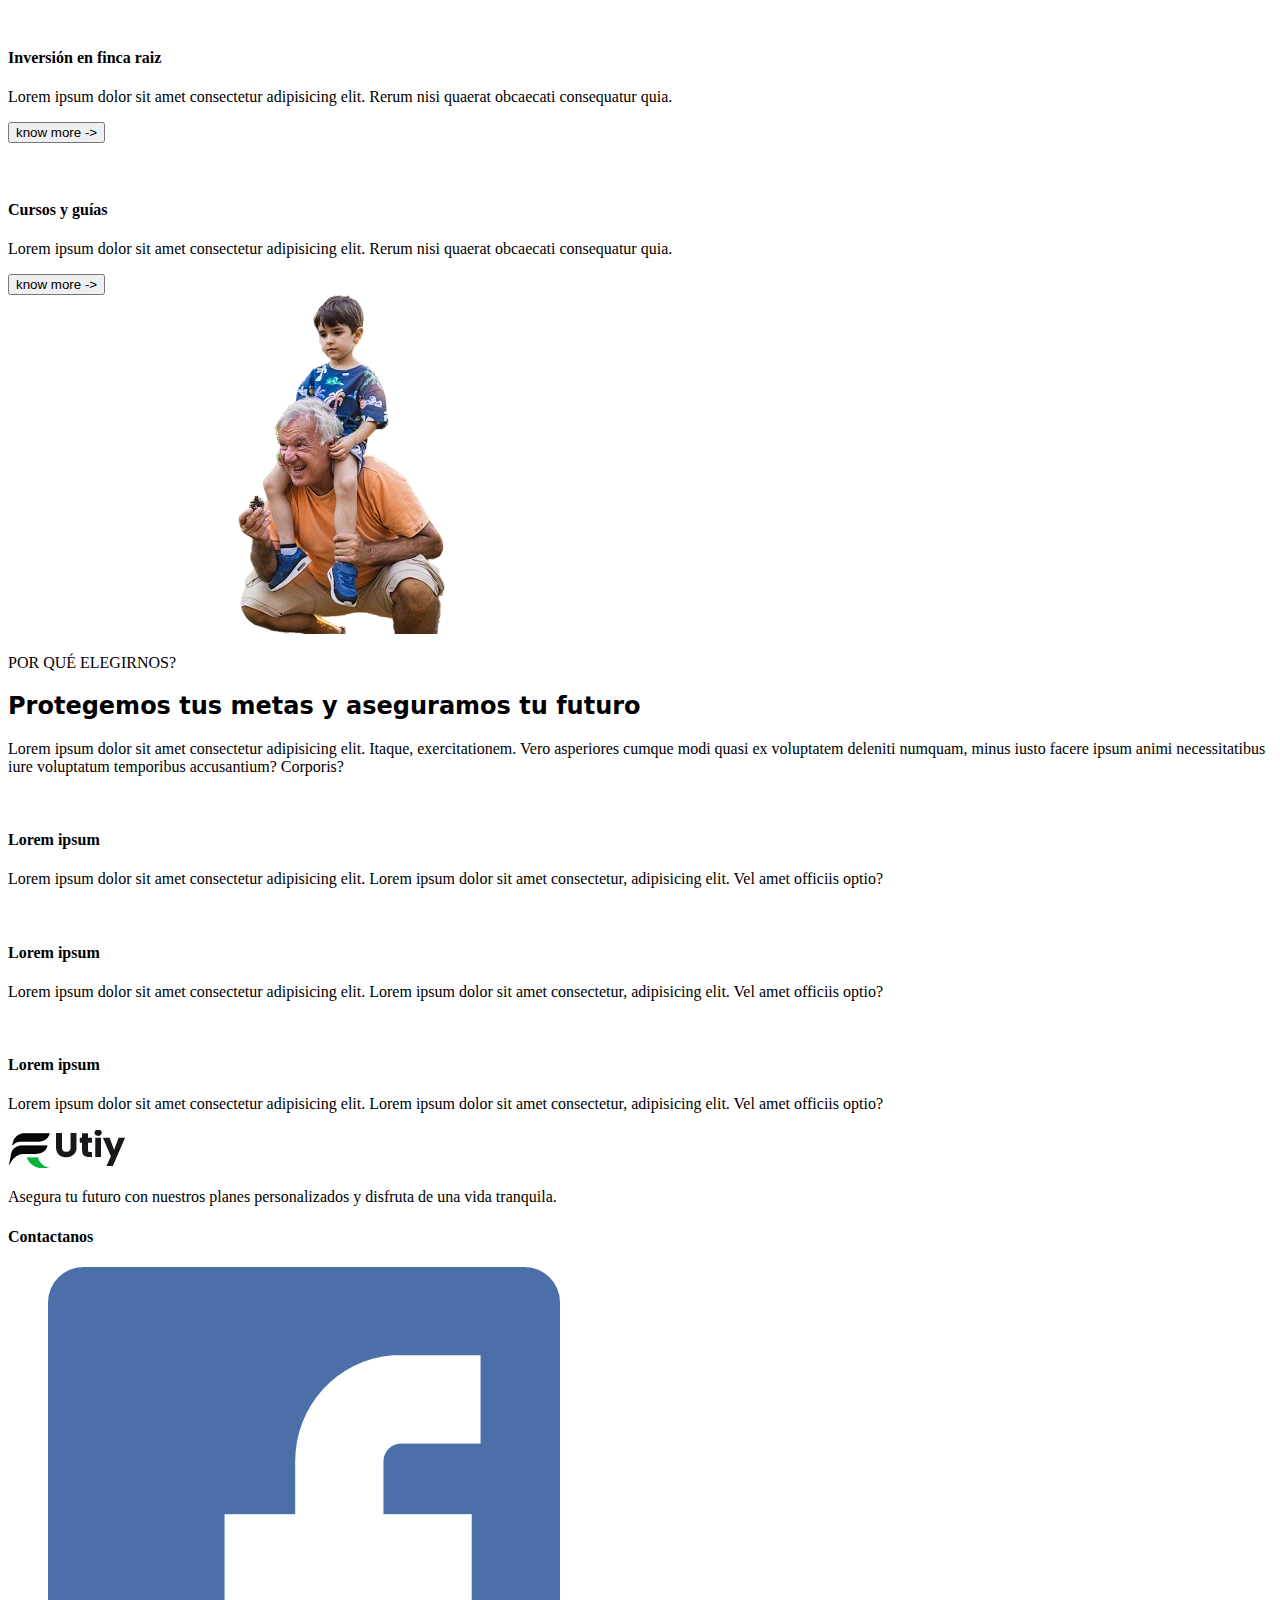
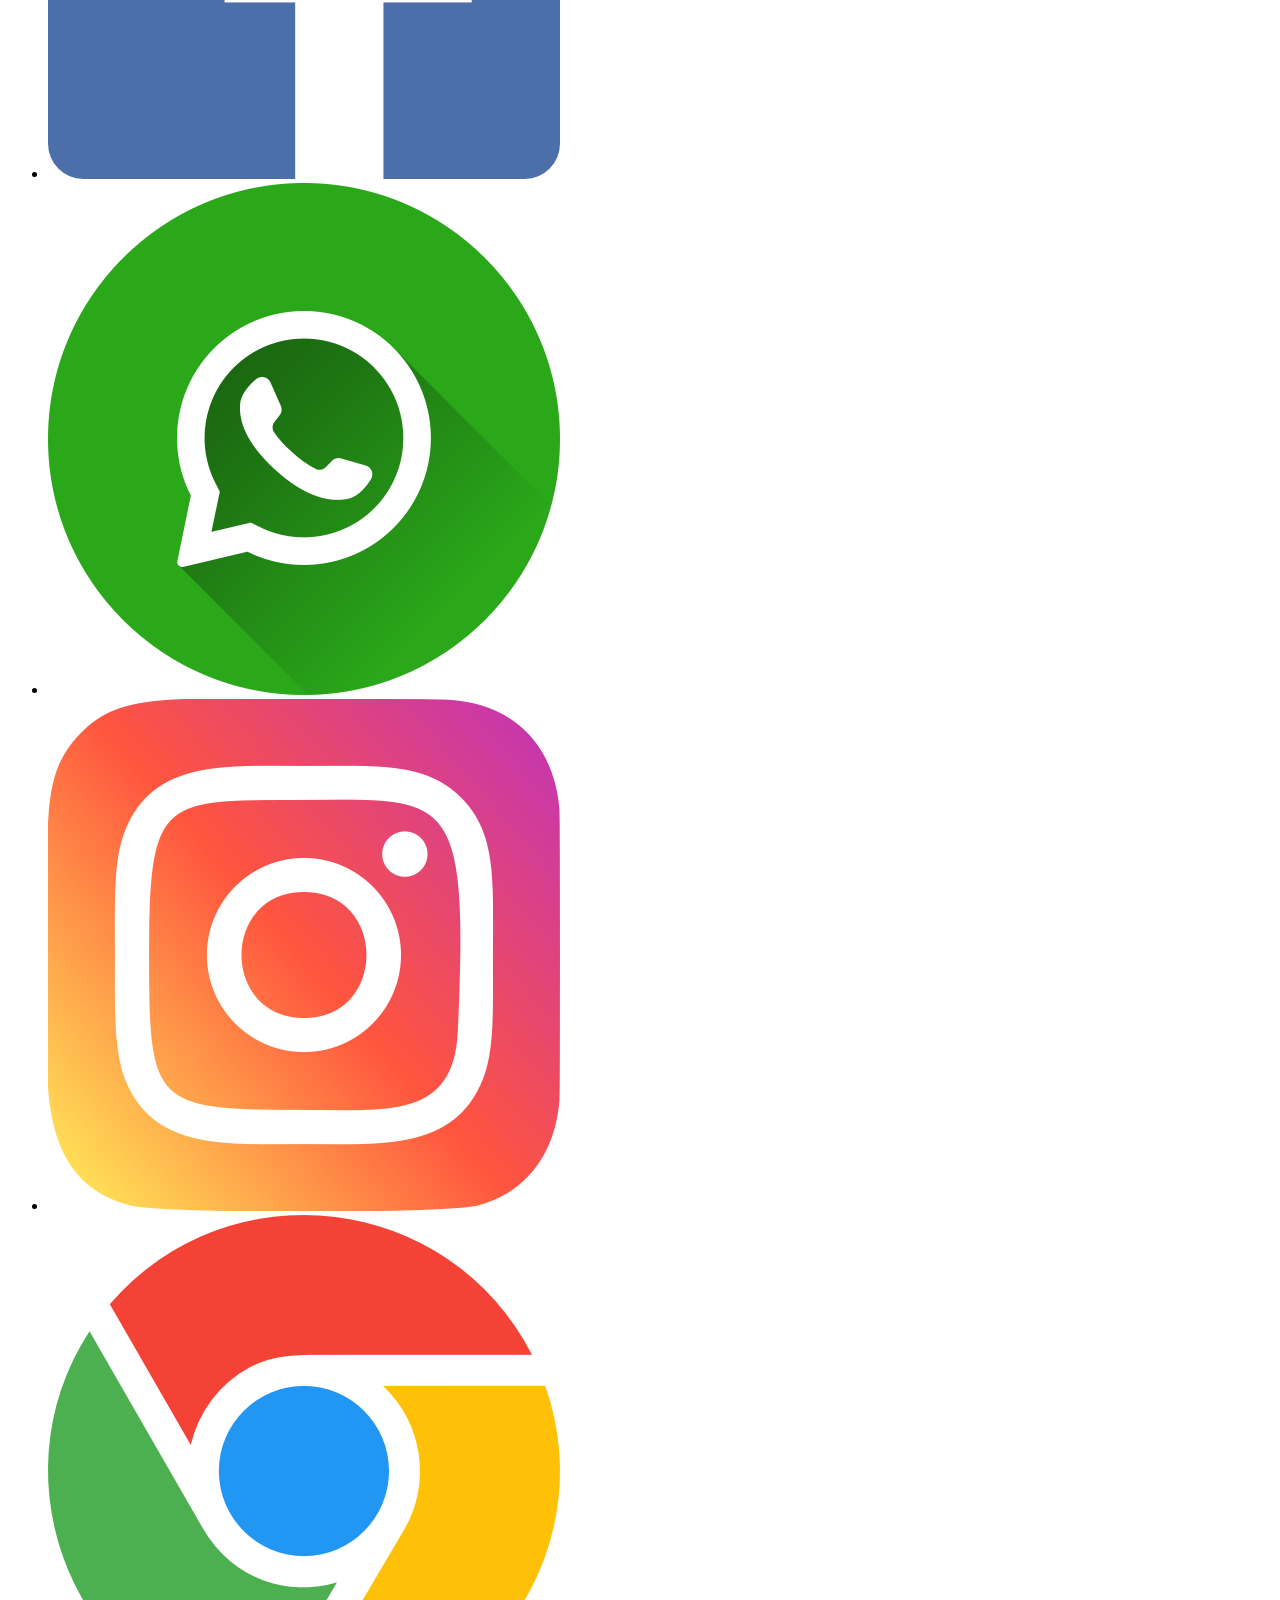
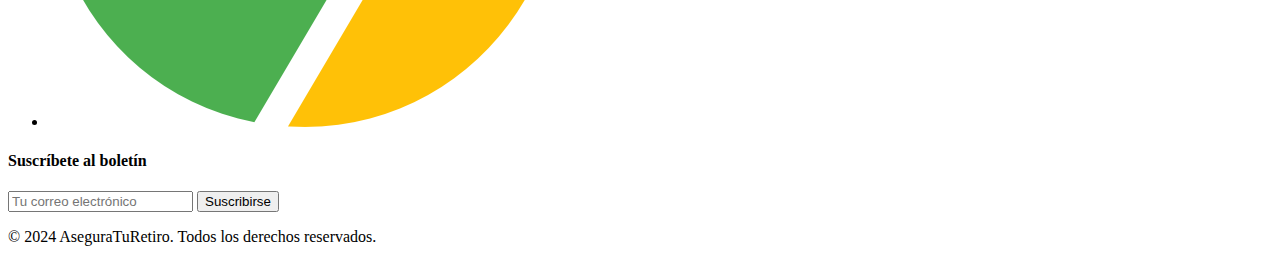
==== commit d82f18b1: "burger menu styles" ====
--- a/index.html
+++ b/index.html
@@ -12,23 +12,44 @@
     
     <!-- NAVBAR -->
 
-    <nav class="flex justify-between items-center px-3 lg:px-7 xl:px-16 2xl:px-36 py-1 lg:py-3">
+    <nav class="flex justify-between items-center px-3 lg:px-7 xl:px-16 2xl:px-36 py-1 lg:py-3 relative">
         <div class="w-4/12">
             <img src="https://oxentictemplates.in/templatemonster/retirement/images/logo.png" alt="">
         </div>
-        <div class="w-4/12">
+        <div class="w-4/12 hidden lg:block">
             <nav>
-            <ul class="flex gap-4 justify-between w-full">
-                <a>Home</a>
-                <a href="#Planes" >Planes</a>
-                <a href="#nosotros" >Sobre nosotros</a>
-                <a href="#Contacto" >Contacto</a>
-            </ul>
-        </nav>
+                <ul class="flex gap-4 justify-between w-full">
+                    <a>Home</a>
+                    <a href="#Planes" >Planes</a>
+                    <a href="#nosotros" >Sobre nosotros</a>
+                    <a href="#Contacto" >Contacto</a>
+                </ul>
+            </nav>
         </div>
         <div class="w-4/12 flex justify-end gap-2">
-            <button class="" id="btnRegistrarse">Registrarse</button>
-            <button class="redir bg-[#01b43e] text-white font-bold text-lg px-4 py-2 rounded-full hover:brightness-125" id="btnIniciarSesion">Iniciar sesión</button>
+            <div class="hidden lg:flex items-center gap-4 ">
+                <button class="" id="btnRegistrarse">Registrarse</button>
+                <button class="redir bg-[#01b43e] text-white font-bold text-lg px-4 py-2 rounded-full hover:brightness-125" id="btnIniciarSesion">Iniciar sesión</button>
+            </div>
+
+            <!-- hamburger menu -->
+
+            <div id="burgerMenu" class="flex flex-col gap-1 cursor-pointer z-30">
+                <div class="absolute lg:hidden w-screen h-screen bg-black z-20 left-0 top-0 flex items-center">
+                    <ul class="flex flex-col items-center justify-center gap-4 justify-between w-full text-white">
+                        <li><a class="font-black text-2xl" href="#">Home</a></li>
+                        <li><a class="font-black text-2xl" href="#Planes">Planes</a></li>
+                        <li><a class="font-black text-2xl" href="#nosotros">Sobre nosotros</a></li>
+                        <li><a class="font-black text-2xl" href="#Contacto">Contacto</a></li>
+                        <li class="mt-4 underline text-lg font-semibold"><a href="/view/public/pages/registro.html">Registrarse</a></li>
+                        <li><button class="redir bg-[#01b43e] text-white font-bold text-lg px-4 py-2 rounded-lg">Iniciar sesión</button></li>
+                    </ul>
+                </div>
+                <div id="topLine" class="h-1 w-11 bg-gray-700 z-30 transition-all duration-500"></div>
+                <div id="middleLine" class="h-1 w-11 bg-gray-700 z-30 transition-all duration-500"></div>
+                <div id="bottomLine" class="h-1 w-11 bg-gray-700 z-30 transition-all duration-500"></div>
+            </div>
+
         </div>
     </nav>
 
@@ -174,7 +195,7 @@
 
     <section class="px-3 lg:px-7 xl:px-16 2xl:px-36 relative">
 
-        <img class="absolute hidden lg:block right-0 w-[65%] lg:top-24 2xl:top-0 z-10" src="/view/public/images/abuelo.png" alt="">
+        <img class="absolute hidden lg:block right-0 w-[65%] 2xl:w-[55%] lg:top-24 2xl:top-0 z-10" src="/view/public/images/abuelo.png" alt="">
         <div class="absolute hidden lg:block w-96 h-96 2xl:w-[500px] 2xl:h-[500px] top-1/2 -translate-y-1/2 rounded-full bg-[#3bc46a] right-24 2xl:right-44"></div>
         <div class="absolute hidden lg:block w-32 h-32 top-1/2 translate-x-3/4 rounded-full bg-[#3bc46a] right-1/2 2xl:right-[42%]"></div>
 
@@ -225,7 +246,7 @@
     </section>
 
     <!-- FOOTER -->
-<footer class="bg-black text-white py-8 px-4 lg:px-16 xl:px-36 mt-14 xl:mt-16">
+<footer class="bg-black text-white py-8 px-4 lg:px-16 xl:px-36 mt-14 xl:mt-16 2xl:mt-40">
     <div class="grid grid-cols-1 md:grid-cols-3 gap-8">
         <!-- Logo y descripción -->
         <div class="text-center md:text-left">
